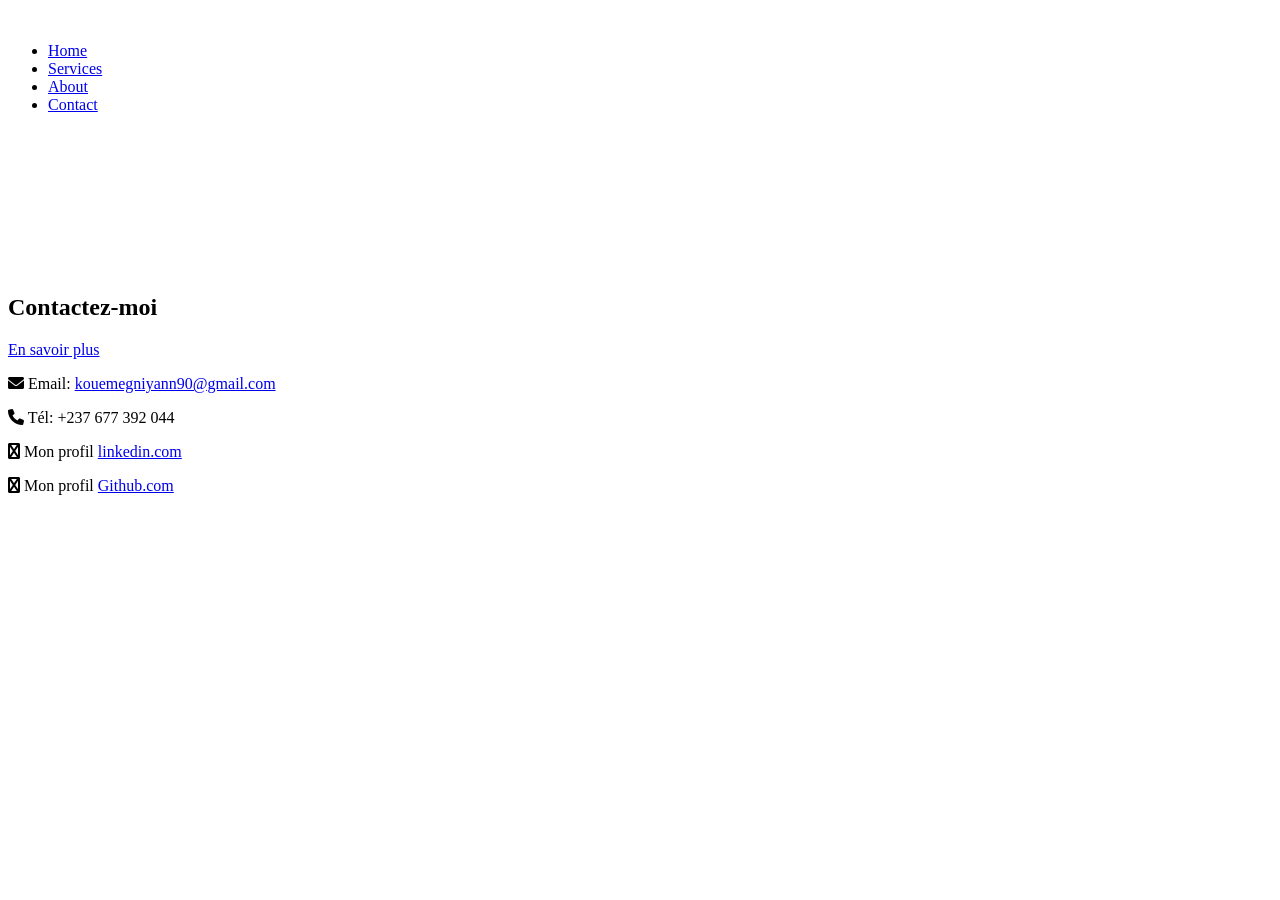
==== about.html @ 4e5f3e29 "Ajout du site" ====
<!DOCTYPE html>
<html lang="fr">
    <head>
        <meta charset="UTF-8">
        <meta name="viewport" content="width=device-width, initial-scale=1.0">
        <title>PORTFOLIO DUFRENNE</title>
        <link rel="stylesheet" href="css/normalize.css">
        <link rel="stylesheet" href="css/about.css">
        <link rel="stylesheet" href="https://cdnjs.cloudflare.com/ajax/libs/font-awesome/6.0.0/css/all.min.css">
    </head>
    <body>
        <div class="header">
            <div class="container">
                <div class="navbar">
                    <div class="logo">
                        <img src="/storage/emulated/0/MA PAGE WEB (Essai)/img/logo.png" alt="">
                    </div>
                    <div class="menu">
                        <ul>
                            <li><a href="index.html">Home</a></li>
                            <li><a href="services.html">Services</a></li>
                            <li><a href="about.html">About</a></li>
                            <li><a href="contact.html">Contact</a></li>
                        </ul>
                    </div>
                    <div class="clearfix"></div>
                </div>
            </div>
            <div class="image">
                <div class="idem"><img src="img/R1.jpg" alt=""></div>
                <div class="idem"><img src="img/R2.jpg" alt=""></div>
                <div class="idem"><img src="img/R8.jpg" alt=""></div>
                <div class="idem"><img src="img/R4.jpg" alt=""></div>
                <div class="idem"><img src="img/R3.jpg" alt=""></div>
                <div class="idem"><img src="img/R6.jpg" alt=""></div>
                <div class="idem"><img src="img/R7.jpg" alt=""></div>
                <div class="idem"><img src="img/R5.jpg" alt=""></div>
            </div>
        </div>
        <div class="contacts">
            <div class="container">
                <div class="section_title">
                    <h2>Contactez-moi</h2>
                </div>
                <a href="contact.html">En savoir plus</a>
                <div class="contact_info">
                    <p><i class="fa fa-envelope"></i> Email: <a href="mailto:kouemegniyann90@gmail.com">kouemegniyann90@gmail.com</a></p>
                    <p><i class="fa fa-phone"></i> Tél: +237 677 392 044</p>
                    <p><i class="fa fa-linkedin"></i> Mon profil <a href="https://www.linkedin.com/in/yann-kouemegni-a6a9773bb?utm_source=share_via&utm_content=profile&utm_medium=member_android">linkedin.com</a></p>
                    <p><i class="fa fa-github"></i> Mon profil <a href="https://github.com/Dufrenne-saa">Github.com</a></p>
                </div>
            </div>
        </div>

        <script src="script/jquery.js"></script>
    </body>
</html>
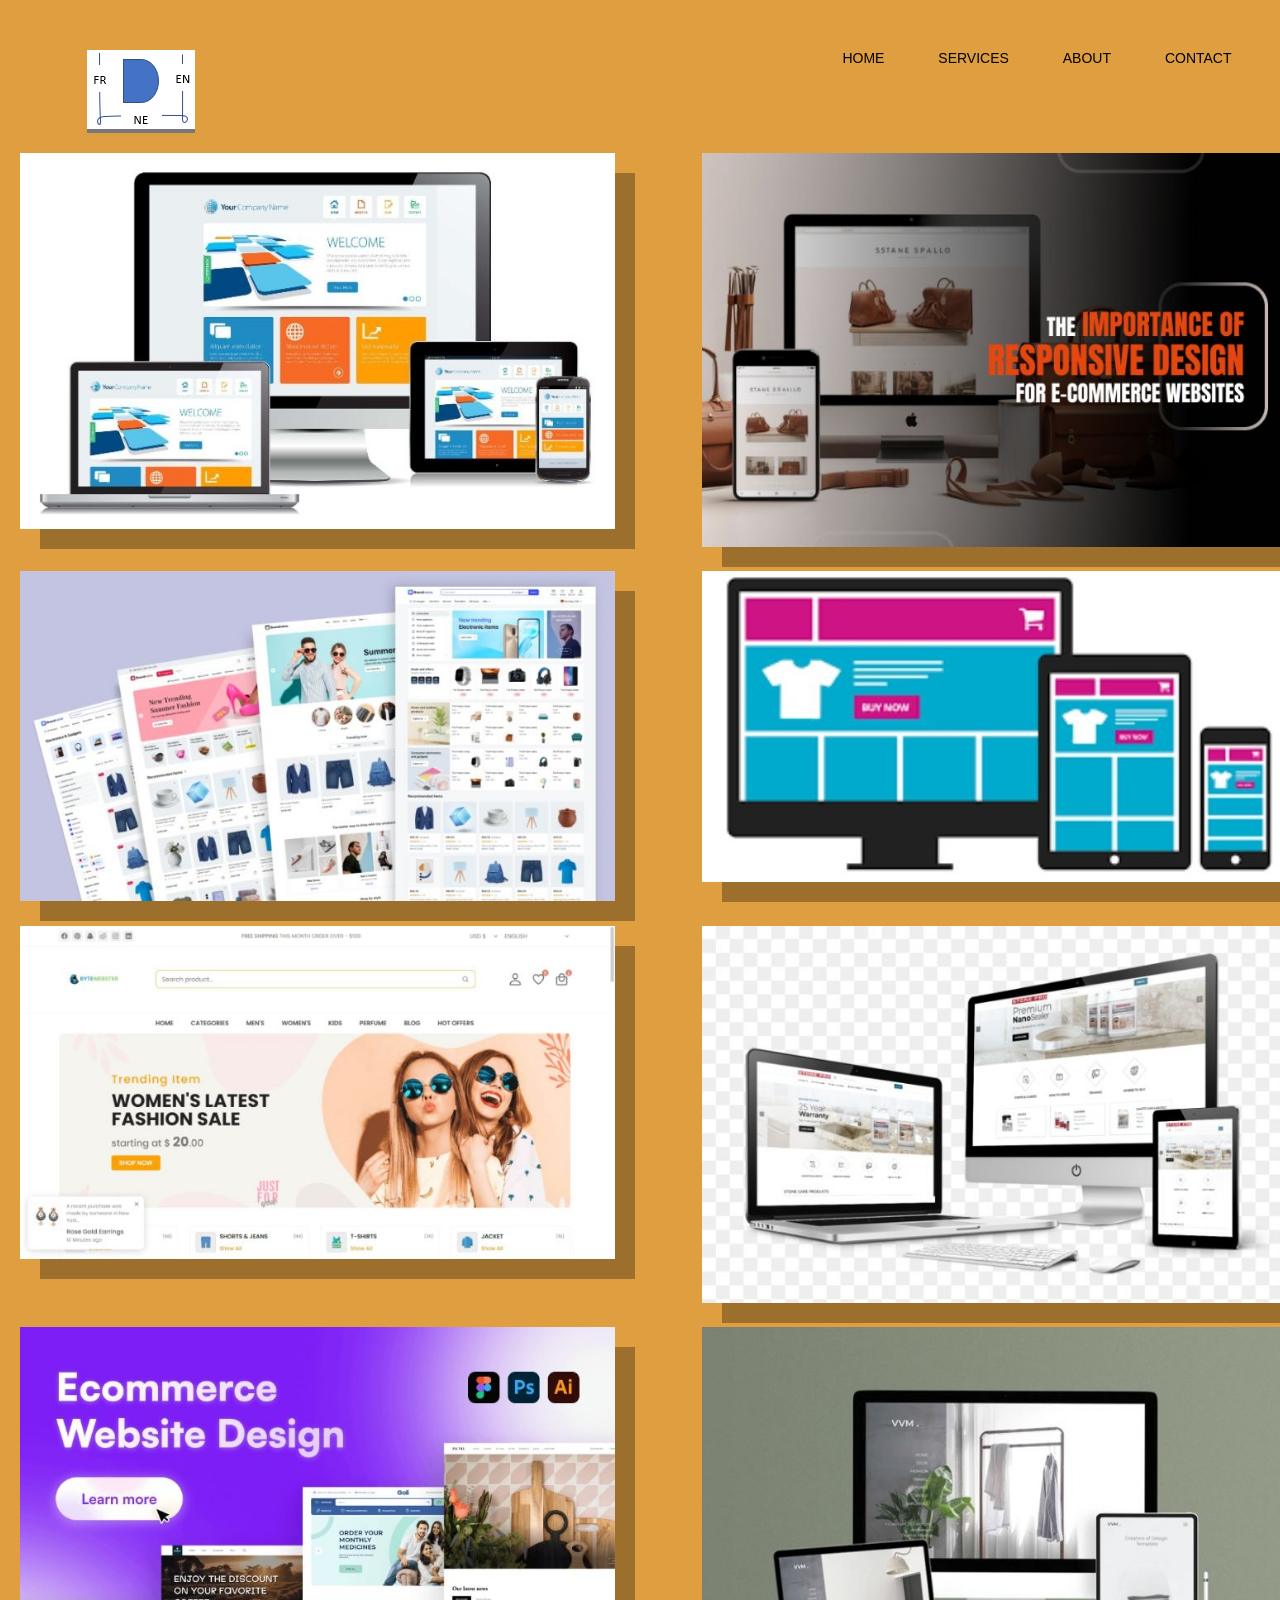
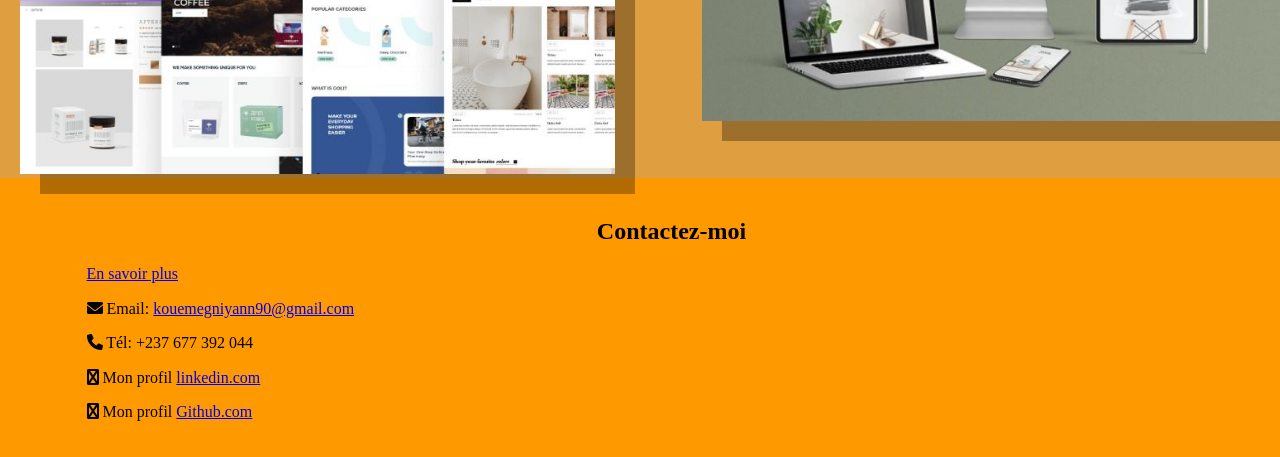
==== commit bc3f263a: "Update stylesheet and image paths in about.html" ====
--- a/about.html
+++ b/about.html
@@ -4,8 +4,8 @@
         <meta charset="UTF-8">
         <meta name="viewport" content="width=device-width, initial-scale=1.0">
         <title>PORTFOLIO DUFRENNE</title>
-        <link rel="stylesheet" href="css/normalize.css">
-        <link rel="stylesheet" href="css/about.css">
+        <link rel="stylesheet" href="normalize.css">
+        <link rel="stylesheet" href="about.css">
         <link rel="stylesheet" href="https://cdnjs.cloudflare.com/ajax/libs/font-awesome/6.0.0/css/all.min.css">
     </head>
     <body>
@@ -13,7 +13,7 @@
             <div class="container">
                 <div class="navbar">
                     <div class="logo">
-                        <img src="/storage/emulated/0/MA PAGE WEB (Essai)/img/logo.png" alt="">
+                        <img src="logo.png" alt="">
                     </div>
                     <div class="menu">
                         <ul>
@@ -27,14 +27,14 @@
                 </div>
             </div>
             <div class="image">
-                <div class="idem"><img src="img/R1.jpg" alt=""></div>
-                <div class="idem"><img src="img/R2.jpg" alt=""></div>
-                <div class="idem"><img src="img/R8.jpg" alt=""></div>
-                <div class="idem"><img src="img/R4.jpg" alt=""></div>
-                <div class="idem"><img src="img/R3.jpg" alt=""></div>
-                <div class="idem"><img src="img/R6.jpg" alt=""></div>
-                <div class="idem"><img src="img/R7.jpg" alt=""></div>
-                <div class="idem"><img src="img/R5.jpg" alt=""></div>
+                <div class="idem"><img src="R1.jpg" alt=""></div>
+                <div class="idem"><img src="R2.jpg" alt=""></div>
+                <div class="idem"><img src="R8.jpg" alt=""></div>
+                <div class="idem"><img src="R4.jpg" alt=""></div>
+                <div class="idem"><img src="R3.jpg" alt=""></div>
+                <div class="idem"><img src="R6.jpg" alt=""></div>
+                <div class="idem"><img src="R7.jpg" alt=""></div>
+                <div class="idem"><img src="R5.jpg" alt=""></div>
             </div>
         </div>
         <div class="contacts">
@@ -52,6 +52,6 @@
             </div>
         </div>
 
-        <script src="script/jquery.js"></script>
+        <script src="jquery.js"></script>
     </body>
-</html>+</html>
--- a/about.css
+++ b/about.css
@@ -0,0 +1,70 @@
+
+.container {
+    width: 1170px;
+    margin: 0 auto;
+}
+
+.header {
+    width: 1343px;
+    background: #df9f40;
+    background-size: cover;
+}
+
+.header .navbar .logo {
+    float: left;
+    margin-top: 50px;
+    background: #777777;
+}
+.header .navbar .menu {
+    float: right;
+    font-family: 'Montserrat', sans-serif;
+    font-size: 14px;
+    margin-top: 50px;
+}
+.header .navbar .menu ul{
+    list-style: none;
+    padding: 0;
+    margin: 0;
+}
+.header .navbar .menu ul li{
+    display: inline-block;
+    margin: 0 25px;
+}
+.header .navbar .menu ul li a{
+    color: #000000;
+    text-decoration: none;
+    text-transform: uppercase;
+    border-bottom: 2px solid transparent;
+    transition: 0.3s;
+}
+.header .navbar .menu ul li a:hover{
+    border-bottom: 2px solid #000000;
+}
+
+.clearfix {
+    clear: both;
+}
+
+.header .image {
+    margin-top: 20px;
+    display: flex;
+    flex-wrap: wrap;
+    gap: 20px;
+}
+.header .idem {
+    width: calc(50% - 10px);
+}
+.header .idem img {
+    margin-left: 20px;
+    width: 90%;
+    height: auto;
+    box-shadow: 20px 20px  rgba(0, 0, 0, 0.3);
+}
+.contacts{
+    width: 1343px;
+    padding: 20px 0;
+    background: #ff9900;
+}
+.contacts .section_title{
+    text-align: center;
+}
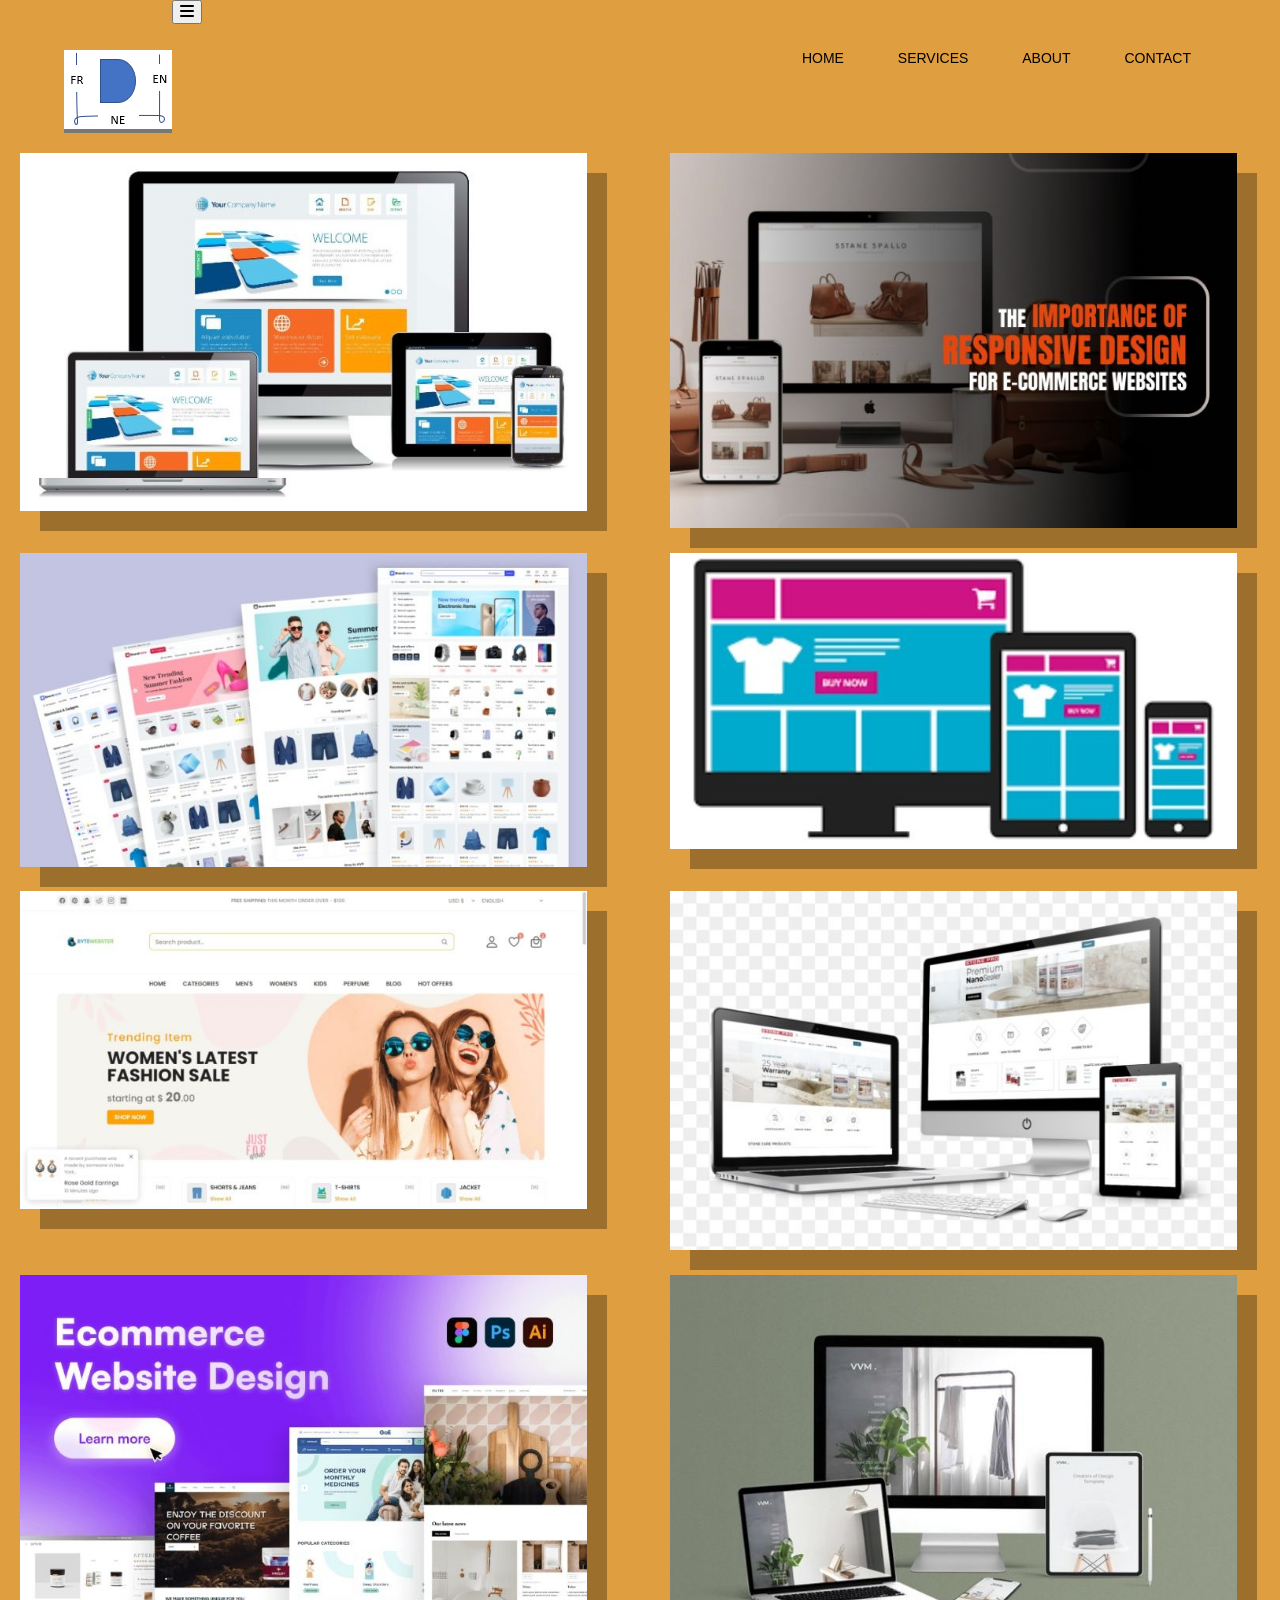
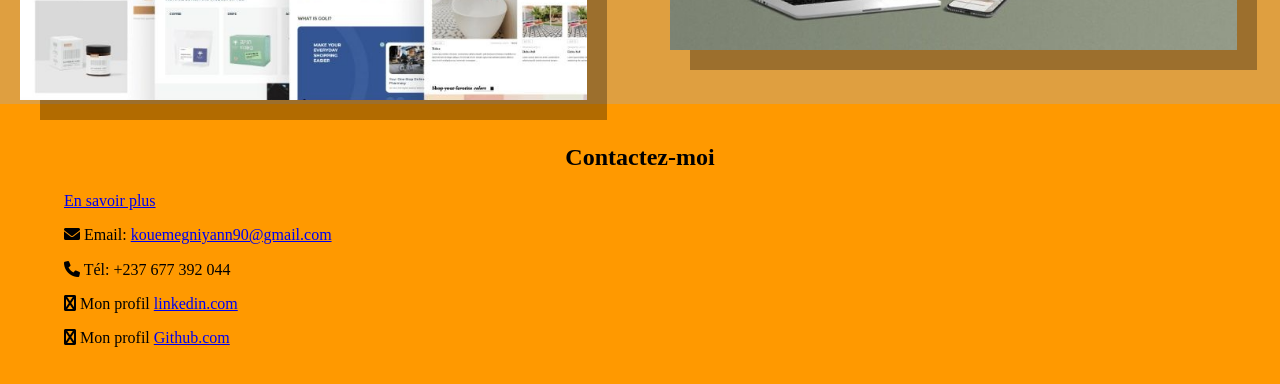
==== commit 72df14ac: "Enhance header and add burger menu functionality Updated logo alt text, added burger menu functional" ====
--- a/about.html
+++ b/about.html
@@ -13,9 +13,12 @@
             <div class="container">
                 <div class="navbar">
                     <div class="logo">
-                        <img src="logo.png" alt="">
+                        <img src="logo.png" alt="Logo">
                     </div>
-                    <div class="menu">
+                    <button class="burger" id="burger" aria-label="Menu">
+                        <i class="fa-solid fa-bars"></i>
+                    </button>
+                    <div class="menu" id="menu">
                         <ul>
                             <li><a href="index.html">Home</a></li>
                             <li><a href="services.html">Services</a></li>
@@ -46,12 +49,17 @@
                 <div class="contact_info">
                     <p><i class="fa fa-envelope"></i> Email: <a href="mailto:kouemegniyann90@gmail.com">kouemegniyann90@gmail.com</a></p>
                     <p><i class="fa fa-phone"></i> Tél: +237 677 392 044</p>
-                    <p><i class="fa fa-linkedin"></i> Mon profil <a href="https://www.linkedin.com/in/yann-kouemegni-a6a9773bb?utm_source=share_via&utm_content=profile&utm_medium=member_android">linkedin.com</a></p>
+                    <p><i class="fa fa-linkedin"></i> Mon profil <a href="https://www.linkedin.com/in/yann-kouemegni-a6a9773bb">linkedin.com</a></p>
                     <p><i class="fa fa-github"></i> Mon profil <a href="https://github.com/Dufrenne-saa">Github.com</a></p>
                 </div>
             </div>
         </div>
-
-        <script src="jquery.js"></script>
+        <script>
+            const burger = document.getElementById('burger');
+            const menu = document.getElementById('menu');
+            burger.addEventListener('click', () => {
+                menu.classList.toggle('open');
+            });
+        </script>
     </body>
 </html>
--- a/about.css
+++ b/about.css
@@ -1,11 +1,11 @@
-
 .container {
-    width: 1170px;
+    width: 90%;
+    max-width: 1170px;
     margin: 0 auto;
 }
 
 .header {
-    width: 1343px;
+    width: 100%;
     background: #df9f40;
     background-size: cover;
 }
@@ -58,13 +58,38 @@
     margin-left: 20px;
     width: 90%;
     height: auto;
-    box-shadow: 20px 20px  rgba(0, 0, 0, 0.3);
+    box-shadow: 20px 20px rgba(0, 0, 0, 0.3);
 }
 .contacts{
-    width: 1343px;
+    width: 100%;
     padding: 20px 0;
     background: #ff9900;
 }
 .contacts .section_title{
     text-align: center;
-}+}
+
+/* ===== RESPONSIVE MOBILE ===== */
+@media (max-width: 768px) {
+    .header .navbar .logo {
+        float: none;
+        margin-top: 20px;
+        text-align: center;
+    }
+    .header .navbar .menu {
+        float: none;
+        text-align: center;
+        margin-top: 15px;
+    }
+    .header .navbar .menu ul li {
+        margin: 0 8px;
+    }
+    .header .idem {
+        width: 100%;
+    }
+    .header .idem img {
+        margin-left: 0;
+        width: 100%;
+        box-shadow: none;
+    }
+}
